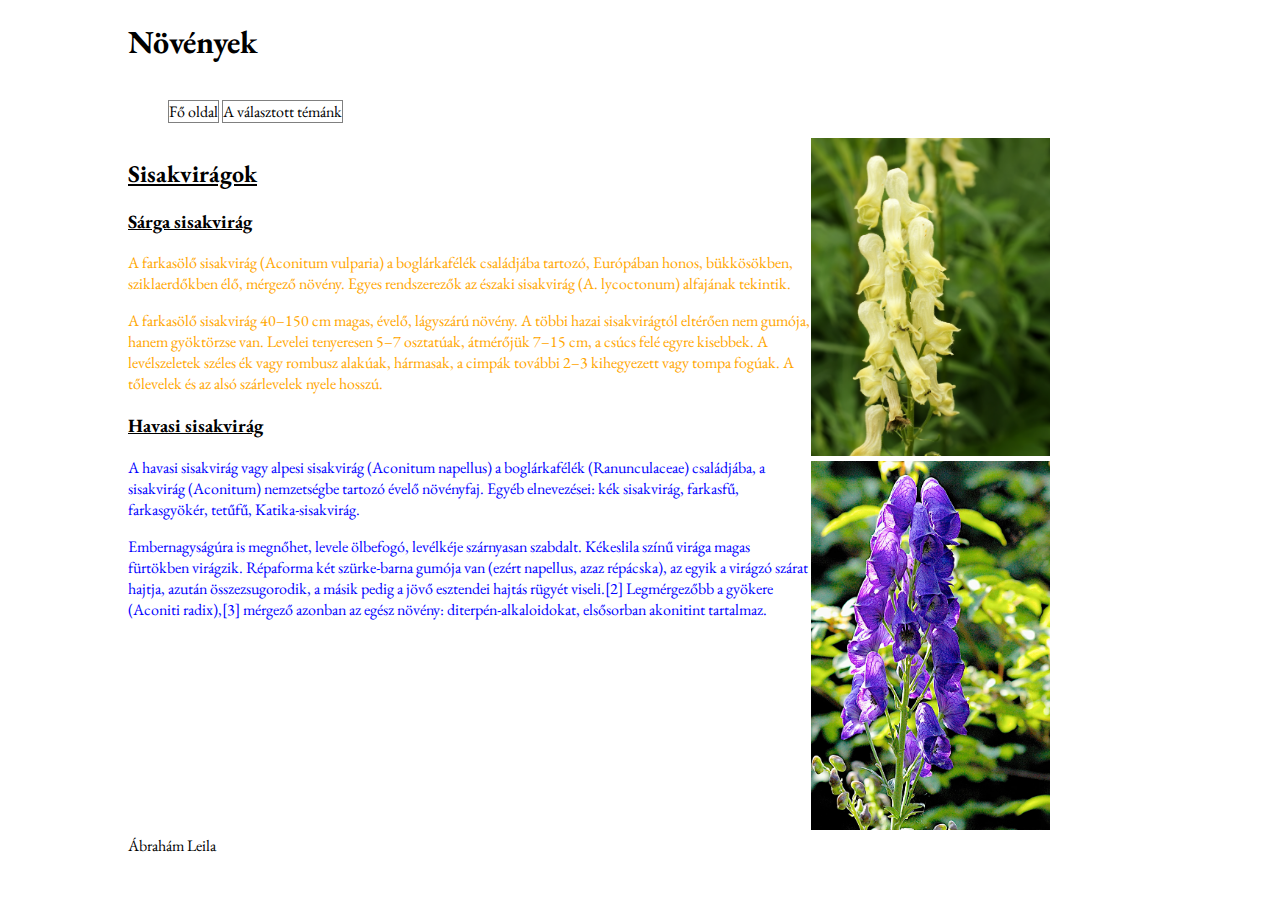
==== tema1.html @ ce72801a "színek és betűtípusok, betűméretek" ====
<!DOCTYPE html>
<html lang="hu">
<head>
    <meta charset="UTF-8">
    <meta http-equiv="X-UA-Compatible" content="IE=edge">
    <meta name="viewport" content="width=device-width, initial-scale=1.0">
    <title>Document</title>
    <link rel="stylesheet" href="stilus.css">
</head>
<body>
    <main>
        <header><h1>Növények</h1></header>
        <nav>
            <ul>
                <li><a href="index.html">Fő oldal</a></li>
                <li><a href="tema1.html">A választott témánk</a></li>
            </ul>
        </nav>
        <article>
            <h2>Sisakvirágok</h2>
            <h3 >Sárga sisakvirág</h3>
            <p class="sarga">A farkasölő sisakvirág (Aconitum vulparia) a boglárkafélék családjába tartozó, Európában honos, bükkösökben, sziklaerdőkben élő, mérgező növény. Egyes rendszerezők az északi sisakvirág (A. lycoctonum) alfajának tekintik.</p>
            <p class="sarga">A farkasölő sisakvirág 40–150 cm magas, évelő, lágyszárú növény. A többi hazai sisakvirágtól eltérően nem gumója, hanem gyöktörzse van. Levelei tenyeresen 5–7 osztatúak, átmérőjük 7–15 cm, a csúcs felé egyre kisebbek. A levélszeletek széles ék vagy rombusz alakúak, hármasak, a cimpák további 2–3 kihegyezett vagy tompa fogúak. A tőlevelek és az alsó szárlevelek nyele hosszú.</p>

            <h3>   Havasi sisakvirág</h3>
            <p class="kek">A havasi sisakvirág vagy alpesi sisakvirág (Aconitum napellus) a boglárkafélék (Ranunculaceae) családjába, a sisakvirág (Aconitum) nemzetségbe tartozó évelő növényfaj. Egyéb elnevezései: kék sisakvirág, farkasfű, farkasgyökér, tetűfű, Katika-sisakvirág.</p>
            <p class=" kek">Embernagyságúra is megnőhet, levele ölbefogó, levélkéje szárnyasan szabdalt. Kékeslila színű virága magas fürtökben virágzik. Répaforma két szürke-barna gumója van (ezért napellus, azaz répácska), az egyik a virágzó szárat hajtja, azután összezsugorodik, a másik pedig a jövő esztendei hajtás rügyét viseli.[2] Legmérgezőbb a gyökere (Aconiti radix),[3] mérgező azonban az egész növény: diterpén-alkaloidokat, elsősorban akonitint tartalmaz.</p>
        </article>
        <aside >
            <img src="kepek/sargasisakvirag.jpg" alt="Farkasölő sisakvirág">
            <img src="kepek/havasisiakvirag.jpg"  alt="Havasi sisakvirág">
        </aside>

        <footer>Ábrahám Leila</footer>
    </main>
    
</body>
</html>
---- stilus.css ----
@import url('https://fonts.googleapis.com/css2?family=EB+Garamond&display=swap');
body{
    padding: 0;
    margin: 0;
}
main{
    font-family: 'EB Garamond';
    margin: auto;
    width: 80%;
    max-width: 1200px;
    display: grid;
    grid-template-columns: 1fr 1fr 1fr;
    grid-template-areas:"h h h"
                        "n n n"
                        "ar ar as"
                        "f f f";
}
header{
    grid-area: h;
}
nav{
    grid-area: n;
}
article{
    grid-area: ar;
}
aside{
    grid-area: as;
}
aside img{
    width: 70%;
}
footer{
    grid-area: f;
}

@media only screen (max-width: 700px){
    
}
nav li{
    display: inline;
    border: 1pt solid gray;
}
nav li a{
    text-decoration: none;
    color: black;
}
a:hover {
    background-color: rgb(47, 124, 175);
  }

h2{
    text-decoration-line: underline;
}
h3{
    text-decoration-line: underline;
}
.kek{
    color: blue;
}
.sarga{
    color: rgb(255, 166, 0);
}
.zold{
    color: green;
}
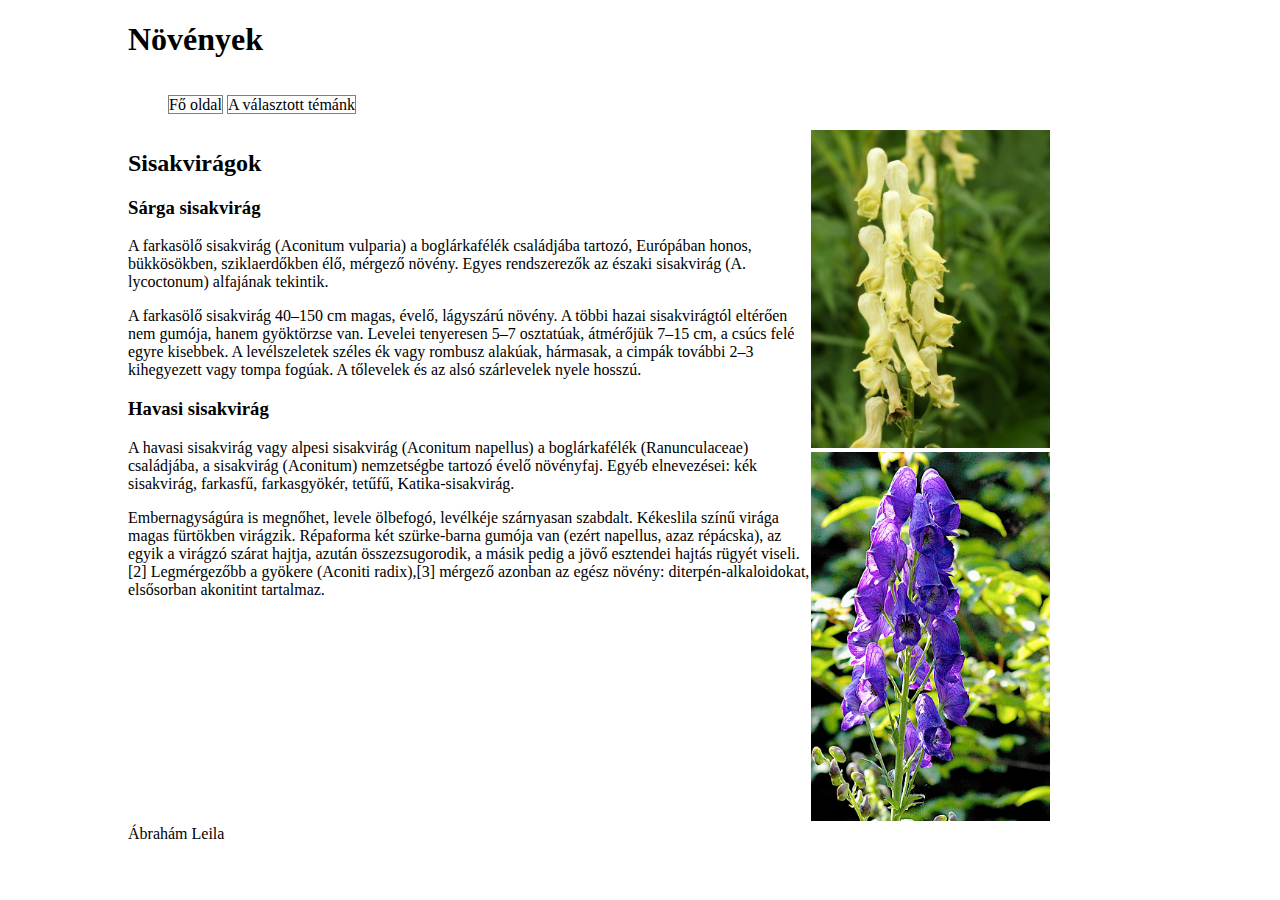
==== commit cdb16e3b: "oldalszerkezet" ====
--- a/tema1.html
+++ b/tema1.html
@@ -17,22 +17,24 @@
             </ul>
         </nav>
         <article>
-            <h2>Sisakvirágok</h2>
-            <h3 >Sárga sisakvirág</h3>
-            <p class="sarga">A farkasölő sisakvirág (Aconitum vulparia) a boglárkafélék családjába tartozó, Európában honos, bükkösökben, sziklaerdőkben élő, mérgező növény. Egyes rendszerezők az északi sisakvirág (A. lycoctonum) alfajának tekintik.</p>
-            <p class="sarga">A farkasölő sisakvirág 40–150 cm magas, évelő, lágyszárú növény. A többi hazai sisakvirágtól eltérően nem gumója, hanem gyöktörzse van. Levelei tenyeresen 5–7 osztatúak, átmérőjük 7–15 cm, a csúcs felé egyre kisebbek. A levélszeletek széles ék vagy rombusz alakúak, hármasak, a cimpák további 2–3 kihegyezett vagy tompa fogúak. A tőlevelek és az alsó szárlevelek nyele hosszú.</p>
-
-            <h3>   Havasi sisakvirág</h3>
-            <p class="kek">A havasi sisakvirág vagy alpesi sisakvirág (Aconitum napellus) a boglárkafélék (Ranunculaceae) családjába, a sisakvirág (Aconitum) nemzetségbe tartozó évelő növényfaj. Egyéb elnevezései: kék sisakvirág, farkasfű, farkasgyökér, tetűfű, Katika-sisakvirág.</p>
-            <p class=" kek">Embernagyságúra is megnőhet, levele ölbefogó, levélkéje szárnyasan szabdalt. Kékeslila színű virága magas fürtökben virágzik. Répaforma két szürke-barna gumója van (ezért napellus, azaz répácska), az egyik a virágzó szárat hajtja, azután összezsugorodik, a másik pedig a jövő esztendei hajtás rügyét viseli.[2] Legmérgezőbb a gyökere (Aconiti radix),[3] mérgező azonban az egész növény: diterpén-alkaloidokat, elsősorban akonitint tartalmaz.</p>
+                <h2>Sisakvirágok</h2>
+            <div class="virag1">
+                <h3>Sárga sisakvirág</h3>
+                <p>A farkasölő sisakvirág (Aconitum vulparia) a boglárkafélék családjába tartozó, Európában honos, bükkösökben, sziklaerdőkben élő, mérgező növény. Egyes rendszerezők az északi sisakvirág (A. lycoctonum) alfajának tekintik.</p>
+                <p>A farkasölő sisakvirág 40–150 cm magas, évelő, lágyszárú növény. A többi hazai sisakvirágtól eltérően nem gumója, hanem gyöktörzse van. Levelei tenyeresen 5–7 osztatúak, átmérőjük 7–15 cm, a csúcs felé egyre kisebbek. A levélszeletek széles ék vagy rombusz alakúak, hármasak, a cimpák további 2–3 kihegyezett vagy tompa fogúak. A tőlevelek és az alsó szárlevelek nyele hosszú.</p>
+            </div>
+            <div class="virag2">
+                <h3>   Havasi sisakvirág</h3>
+                <p>A havasi sisakvirág vagy alpesi sisakvirág (Aconitum napellus) a boglárkafélék (Ranunculaceae) családjába, a sisakvirág (Aconitum) nemzetségbe tartozó évelő növényfaj. Egyéb elnevezései: kék sisakvirág, farkasfű, farkasgyökér, tetűfű, Katika-sisakvirág.</p>
+                <p>Embernagyságúra is megnőhet, levele ölbefogó, levélkéje szárnyasan szabdalt. Kékeslila színű virága magas fürtökben virágzik. Répaforma két szürke-barna gumója van (ezért napellus, azaz répácska), az egyik a virágzó szárat hajtja, azután összezsugorodik, a másik pedig a jövő esztendei hajtás rügyét viseli.[2] Legmérgezőbb a gyökere (Aconiti radix),[3] mérgező azonban az egész növény: diterpén-alkaloidokat, elsősorban akonitint tartalmaz.</p>
+            </div>
         </article>
-        <aside >
-            <img src="kepek/sargasisakvirag.jpg" alt="Farkasölő sisakvirág">
-            <img src="kepek/havasisiakvirag.jpg"  alt="Havasi sisakvirág">
+        <aside>
+            <img src="kepek/sargasisakvirag.jpg" alt="Farkasölő sisakvirág" class="farkas">
+            <img src="kepek/havasisiakvirag.jpg" alt="Havasi sisakvirág" class="havasi">
         </aside>
 
         <footer>Ábrahám Leila</footer>
     </main>
-    
 </body>
 </html>--- a/stilus.css
+++ b/stilus.css
@@ -1,10 +1,8 @@
-@import url('https://fonts.googleapis.com/css2?family=EB+Garamond&display=swap');
 body{
     padding: 0;
     margin: 0;
 }
 main{
-    font-family: 'EB Garamond';
     margin: auto;
     width: 80%;
     max-width: 1200px;
@@ -33,10 +31,6 @@
 footer{
     grid-area: f;
 }
-
-@media only screen (max-width: 700px){
-    
-}
 nav li{
     display: inline;
     border: 1pt solid gray;
@@ -49,18 +43,34 @@
     background-color: rgb(47, 124, 175);
   }
 
-h2{
-    text-decoration-line: underline;
-}
-h3{
-    text-decoration-line: underline;
-}
-.kek{
-    color: blue;
-}
-.sarga{
-    color: rgb(255, 166, 0);
-}
-.zold{
-    color: green;
+@media only screen and (max-width: 500px){
+    main{
+        display: grid;
+        grid-template-columns: 1fr;
+        grid-template-areas:"h"
+                            "n"
+                            "v1"
+                            "s"
+                            "v2"
+                            "k"
+                            "f";
+    }
+    article{
+        grid-template-columns: 1fr;
+    }
+
+    .virag1{
+        grid-area: v1;
+    }
+    .virag2{
+        grid-area: v2;
+    }
+    .farkas{
+        grid-area: s;
+        width: 100%;
+    }
+    .havasi{
+        grid-area: k;
+        width: 100%;
+    }
 }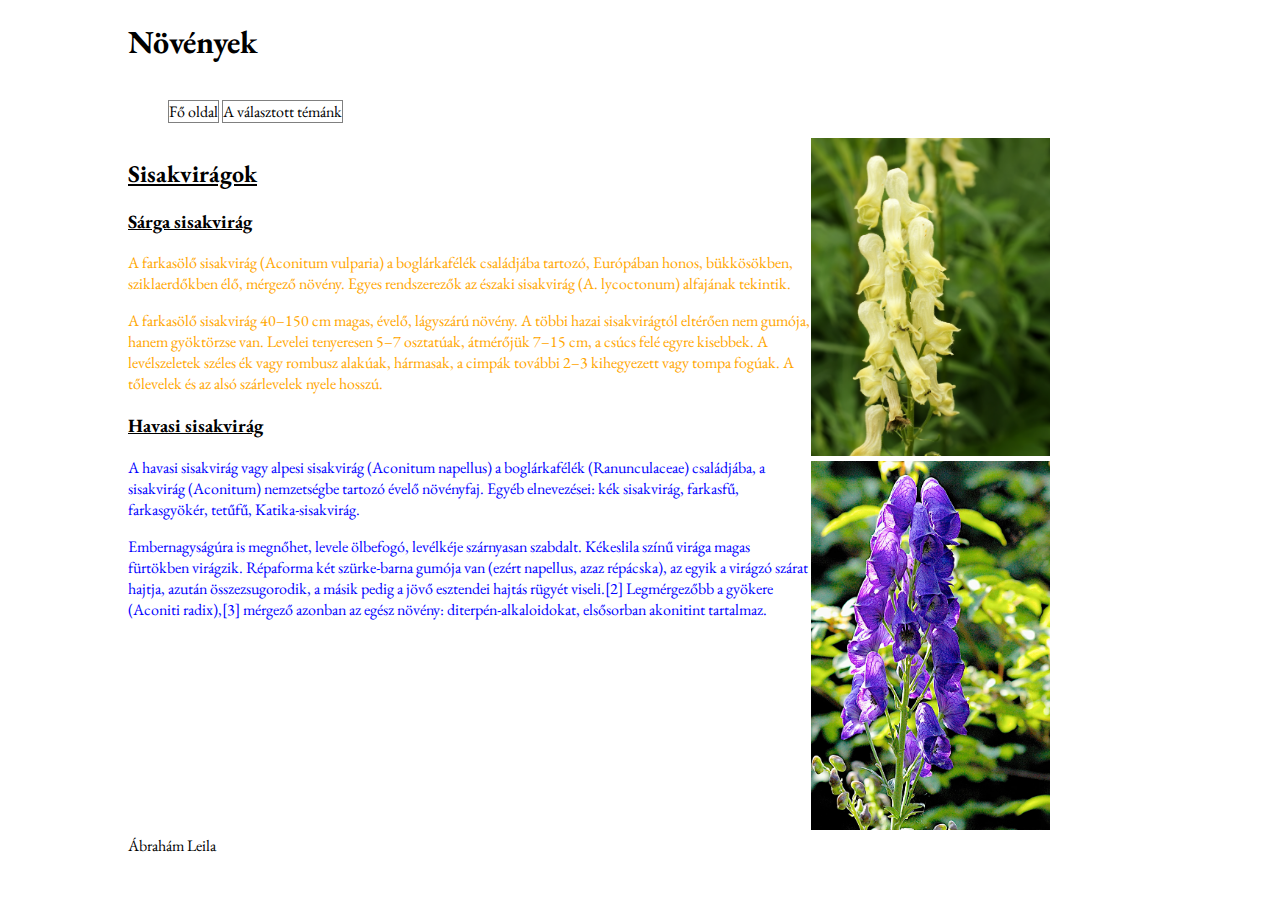
==== commit bb79a6f9: "oldalszerkezet" ====
--- a/tema1.html
+++ b/tema1.html
@@ -20,14 +20,14 @@
                 <h2>Sisakvirágok</h2>
             <div class="virag1">
                 <h3>Sárga sisakvirág</h3>
-                <p>A farkasölő sisakvirág (Aconitum vulparia) a boglárkafélék családjába tartozó, Európában honos, bükkösökben, sziklaerdőkben élő, mérgező növény. Egyes rendszerezők az északi sisakvirág (A. lycoctonum) alfajának tekintik.</p>
-                <p>A farkasölő sisakvirág 40–150 cm magas, évelő, lágyszárú növény. A többi hazai sisakvirágtól eltérően nem gumója, hanem gyöktörzse van. Levelei tenyeresen 5–7 osztatúak, átmérőjük 7–15 cm, a csúcs felé egyre kisebbek. A levélszeletek széles ék vagy rombusz alakúak, hármasak, a cimpák további 2–3 kihegyezett vagy tompa fogúak. A tőlevelek és az alsó szárlevelek nyele hosszú.</p>
-            </div>
+                <p class="sarga">A farkasölő sisakvirág (Aconitum vulparia) a boglárkafélék családjába tartozó, Európában honos, bükkösökben, sziklaerdőkben élő, mérgező növény. Egyes rendszerezők az északi sisakvirág (A. lycoctonum) alfajának tekintik.</p>
+                <p class="sarga">A farkasölő sisakvirág 40–150 cm magas, évelő, lágyszárú növény. A többi hazai sisakvirágtól eltérően nem gumója, hanem gyöktörzse van. Levelei tenyeresen 5–7 osztatúak, átmérőjük 7–15 cm, a csúcs felé egyre kisebbek. A levélszeletek széles ék vagy rombusz alakúak, hármasak, a cimpák további 2–3 kihegyezett vagy tompa fogúak. A tőlevelek és az alsó szárlevelek nyele hosszú.</p>
+         </div>
             <div class="virag2">
                 <h3>   Havasi sisakvirág</h3>
-                <p>A havasi sisakvirág vagy alpesi sisakvirág (Aconitum napellus) a boglárkafélék (Ranunculaceae) családjába, a sisakvirág (Aconitum) nemzetségbe tartozó évelő növényfaj. Egyéb elnevezései: kék sisakvirág, farkasfű, farkasgyökér, tetűfű, Katika-sisakvirág.</p>
-                <p>Embernagyságúra is megnőhet, levele ölbefogó, levélkéje szárnyasan szabdalt. Kékeslila színű virága magas fürtökben virágzik. Répaforma két szürke-barna gumója van (ezért napellus, azaz répácska), az egyik a virágzó szárat hajtja, azután összezsugorodik, a másik pedig a jövő esztendei hajtás rügyét viseli.[2] Legmérgezőbb a gyökere (Aconiti radix),[3] mérgező azonban az egész növény: diterpén-alkaloidokat, elsősorban akonitint tartalmaz.</p>
-            </div>
+                <p class="kek">A havasi sisakvirág vagy alpesi sisakvirág (Aconitum napellus) a boglárkafélék (Ranunculaceae) családjába, a sisakvirág (Aconitum) nemzetségbe tartozó évelő növényfaj. Egyéb elnevezései: kék sisakvirág, farkasfű, farkasgyökér, tetűfű, Katika-sisakvirág.</p>
+                <p class=" kek">Embernagyságúra is megnőhet, levele ölbefogó, levélkéje szárnyasan szabdalt. Kékeslila színű virága magas fürtökben virágzik. Répaforma két szürke-barna gumója van (ezért napellus, azaz répácska), az egyik a virágzó szárat hajtja, azután összezsugorodik, a másik pedig a jövő esztendei hajtás rügyét viseli.[2] Legmérgezőbb a gyökere (Aconiti radix),[3] mérgező azonban az egész növény: diterpén-alkaloidokat, elsősorban akonitint tartalmaz.</p>
+           </div>
         </article>
         <aside>
             <img src="kepek/sargasisakvirag.jpg" alt="Farkasölő sisakvirág" class="farkas">
--- a/stilus.css
+++ b/stilus.css
@@ -1,8 +1,10 @@
+@import url('https://fonts.googleapis.com/css2?family=EB+Garamond&display=swap');
 body{
     padding: 0;
     margin: 0;
 }
 main{
+    font-family: 'EB Garamond';
     margin: auto;
     width: 80%;
     max-width: 1200px;
@@ -43,6 +45,22 @@
     background-color: rgb(47, 124, 175);
   }
 
+h2{
+    text-decoration-line: underline;
+}
+h3{
+    text-decoration-line: underline;
+}
+.kek{
+    color: blue;
+}
+.sarga{
+    color: rgb(255, 166, 0);
+}
+.zold{
+    color: green;
+}
+
 @media only screen and (max-width: 500px){
     main{
         display: grid;
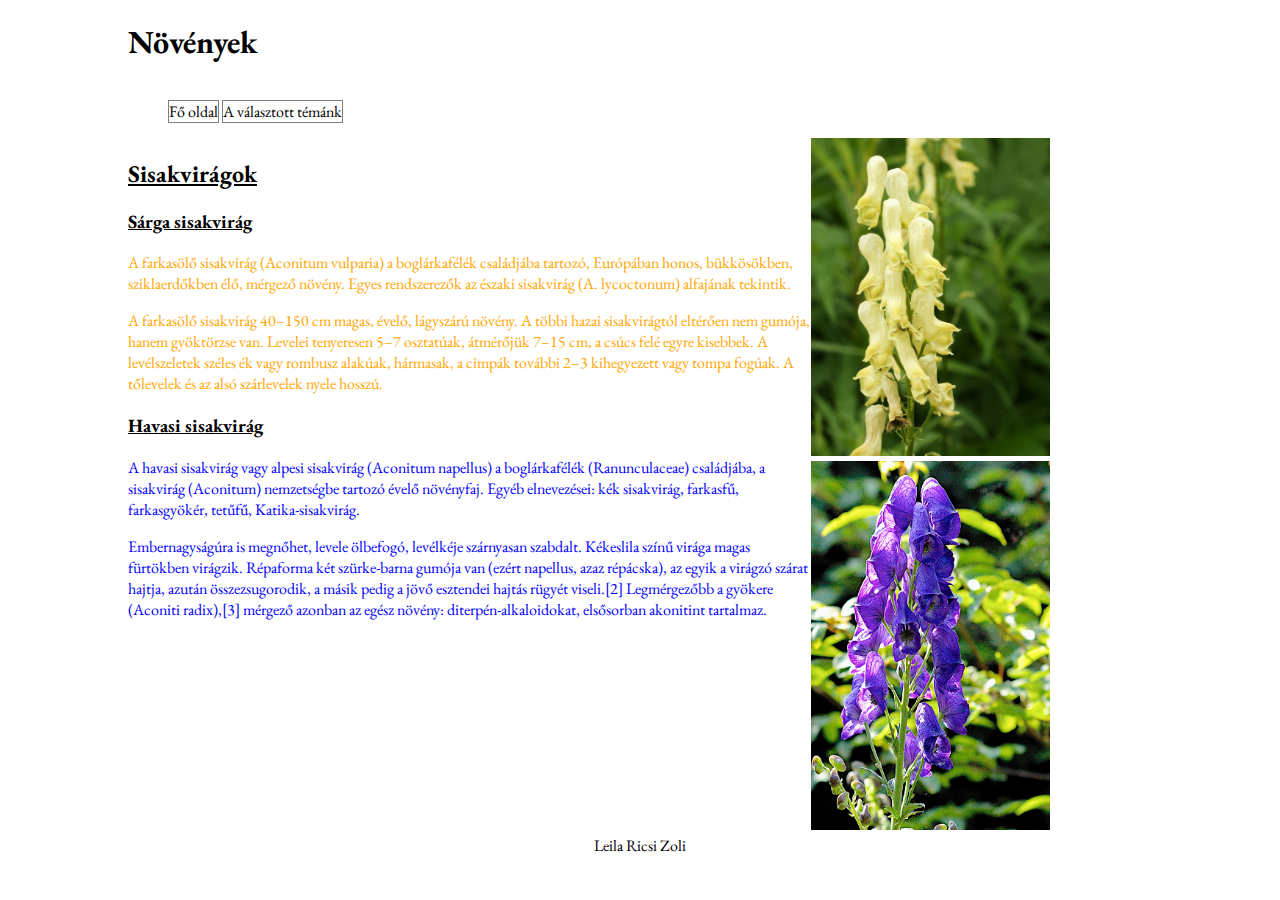
==== commit 0af2bec6: "javitásook" ====
--- a/tema1.html
+++ b/tema1.html
@@ -4,7 +4,7 @@
     <meta charset="UTF-8">
     <meta http-equiv="X-UA-Compatible" content="IE=edge">
     <meta name="viewport" content="width=device-width, initial-scale=1.0">
-    <title>Document</title>
+    <title>Leila Ricsi Zoli</title>
     <link rel="stylesheet" href="stilus.css">
 </head>
 <body>
@@ -18,23 +18,21 @@
         </nav>
         <article>
                 <h2>Sisakvirágok</h2>
-            <div class="virag1">
                 <h3>Sárga sisakvirág</h3>
                 <p class="sarga">A farkasölő sisakvirág (Aconitum vulparia) a boglárkafélék családjába tartozó, Európában honos, bükkösökben, sziklaerdőkben élő, mérgező növény. Egyes rendszerezők az északi sisakvirág (A. lycoctonum) alfajának tekintik.</p>
                 <p class="sarga">A farkasölő sisakvirág 40–150 cm magas, évelő, lágyszárú növény. A többi hazai sisakvirágtól eltérően nem gumója, hanem gyöktörzse van. Levelei tenyeresen 5–7 osztatúak, átmérőjük 7–15 cm, a csúcs felé egyre kisebbek. A levélszeletek széles ék vagy rombusz alakúak, hármasak, a cimpák további 2–3 kihegyezett vagy tompa fogúak. A tőlevelek és az alsó szárlevelek nyele hosszú.</p>
-         </div>
-            <div class="virag2">
+
                 <h3>   Havasi sisakvirág</h3>
                 <p class="kek">A havasi sisakvirág vagy alpesi sisakvirág (Aconitum napellus) a boglárkafélék (Ranunculaceae) családjába, a sisakvirág (Aconitum) nemzetségbe tartozó évelő növényfaj. Egyéb elnevezései: kék sisakvirág, farkasfű, farkasgyökér, tetűfű, Katika-sisakvirág.</p>
                 <p class=" kek">Embernagyságúra is megnőhet, levele ölbefogó, levélkéje szárnyasan szabdalt. Kékeslila színű virága magas fürtökben virágzik. Répaforma két szürke-barna gumója van (ezért napellus, azaz répácska), az egyik a virágzó szárat hajtja, azután összezsugorodik, a másik pedig a jövő esztendei hajtás rügyét viseli.[2] Legmérgezőbb a gyökere (Aconiti radix),[3] mérgező azonban az egész növény: diterpén-alkaloidokat, elsősorban akonitint tartalmaz.</p>
-           </div>
+
         </article>
         <aside>
             <img src="kepek/sargasisakvirag.jpg" alt="Farkasölő sisakvirág" class="farkas">
             <img src="kepek/havasisiakvirag.jpg" alt="Havasi sisakvirág" class="havasi">
         </aside>
 
-        <footer>Ábrahám Leila</footer>
+        <footer>Leila Ricsi Zoli</footer>
     </main>
 </body>
 </html>--- a/stilus.css
+++ b/stilus.css
@@ -32,6 +32,7 @@
 }
 footer{
     grid-area: f;
+    margin: auto;
 }
 nav li{
     display: inline;
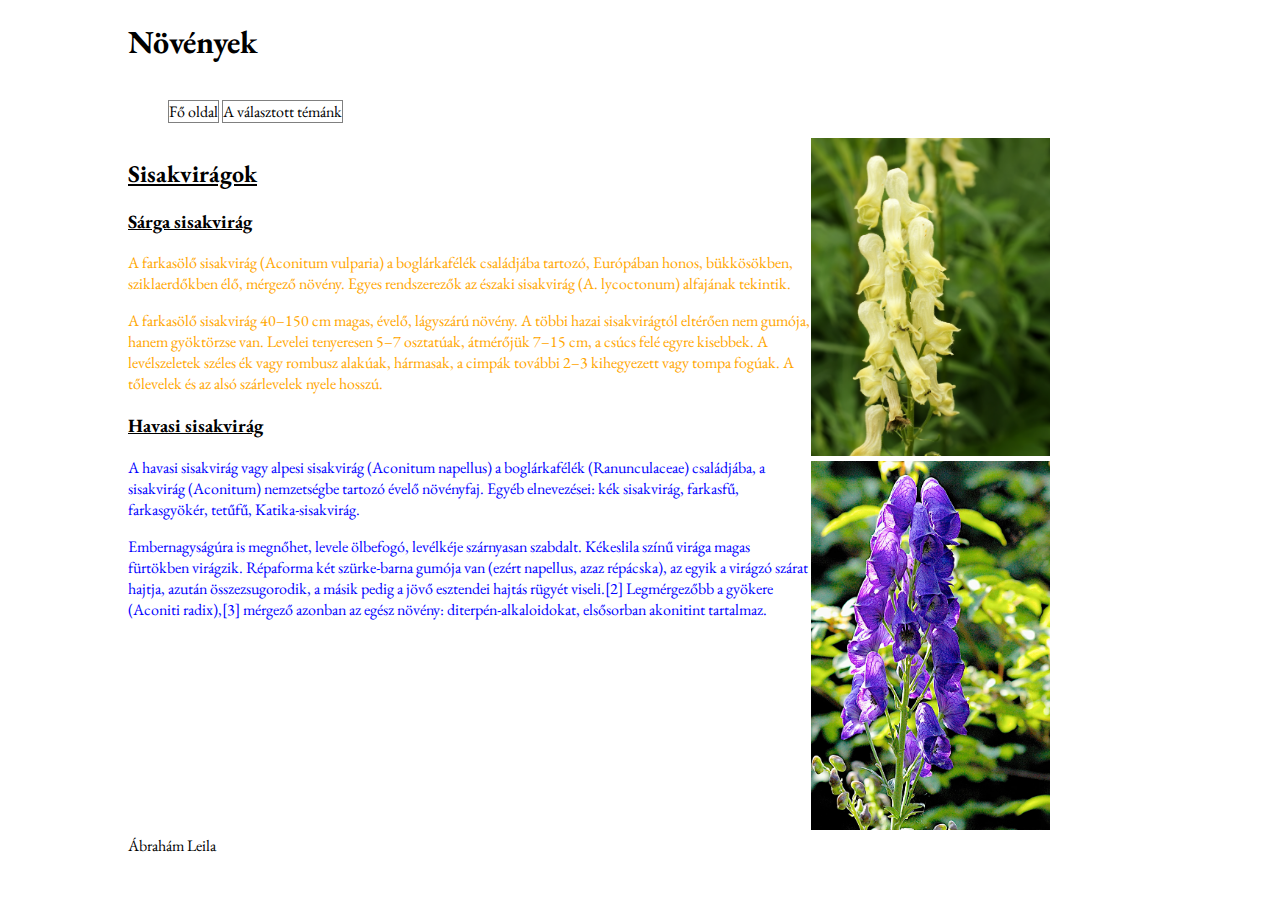
==== commit 366af79b: "javítás_css" ====
--- a/tema1.html
+++ b/tema1.html
@@ -4,7 +4,7 @@
     <meta charset="UTF-8">
     <meta http-equiv="X-UA-Compatible" content="IE=edge">
     <meta name="viewport" content="width=device-width, initial-scale=1.0">
-    <title>Leila Ricsi Zoli</title>
+    <title>Document</title>
     <link rel="stylesheet" href="stilus.css">
 </head>
 <body>
@@ -21,18 +21,17 @@
                 <h3>Sárga sisakvirág</h3>
                 <p class="sarga">A farkasölő sisakvirág (Aconitum vulparia) a boglárkafélék családjába tartozó, Európában honos, bükkösökben, sziklaerdőkben élő, mérgező növény. Egyes rendszerezők az északi sisakvirág (A. lycoctonum) alfajának tekintik.</p>
                 <p class="sarga">A farkasölő sisakvirág 40–150 cm magas, évelő, lágyszárú növény. A többi hazai sisakvirágtól eltérően nem gumója, hanem gyöktörzse van. Levelei tenyeresen 5–7 osztatúak, átmérőjük 7–15 cm, a csúcs felé egyre kisebbek. A levélszeletek széles ék vagy rombusz alakúak, hármasak, a cimpák további 2–3 kihegyezett vagy tompa fogúak. A tőlevelek és az alsó szárlevelek nyele hosszú.</p>
-
+         
                 <h3>   Havasi sisakvirág</h3>
                 <p class="kek">A havasi sisakvirág vagy alpesi sisakvirág (Aconitum napellus) a boglárkafélék (Ranunculaceae) családjába, a sisakvirág (Aconitum) nemzetségbe tartozó évelő növényfaj. Egyéb elnevezései: kék sisakvirág, farkasfű, farkasgyökér, tetűfű, Katika-sisakvirág.</p>
                 <p class=" kek">Embernagyságúra is megnőhet, levele ölbefogó, levélkéje szárnyasan szabdalt. Kékeslila színű virága magas fürtökben virágzik. Répaforma két szürke-barna gumója van (ezért napellus, azaz répácska), az egyik a virágzó szárat hajtja, azután összezsugorodik, a másik pedig a jövő esztendei hajtás rügyét viseli.[2] Legmérgezőbb a gyökere (Aconiti radix),[3] mérgező azonban az egész növény: diterpén-alkaloidokat, elsősorban akonitint tartalmaz.</p>
-
         </article>
         <aside>
             <img src="kepek/sargasisakvirag.jpg" alt="Farkasölő sisakvirág" class="farkas">
             <img src="kepek/havasisiakvirag.jpg" alt="Havasi sisakvirág" class="havasi">
         </aside>
 
-        <footer>Leila Ricsi Zoli</footer>
+        <footer>Ábrahám Leila</footer>
     </main>
 </body>
 </html>--- a/stilus.css
+++ b/stilus.css
@@ -32,7 +32,6 @@
 }
 footer{
     grid-area: f;
-    margin: auto;
 }
 nav li{
     display: inline;
@@ -68,9 +67,7 @@
         grid-template-columns: 1fr;
         grid-template-areas:"h"
                             "n"
-                            "v1"
                             "s"
-                            "v2"
                             "k"
                             "f";
     }
@@ -78,12 +75,6 @@
         grid-template-columns: 1fr;
     }
 
-    .virag1{
-        grid-area: v1;
-    }
-    .virag2{
-        grid-area: v2;
-    }
     .farkas{
         grid-area: s;
         width: 100%;
@@ -92,4 +83,8 @@
         grid-area: k;
         width: 100%;
     }
+    nav li{
+        display: grid;
+        grid-template-columns: 1fr;
+    }
 }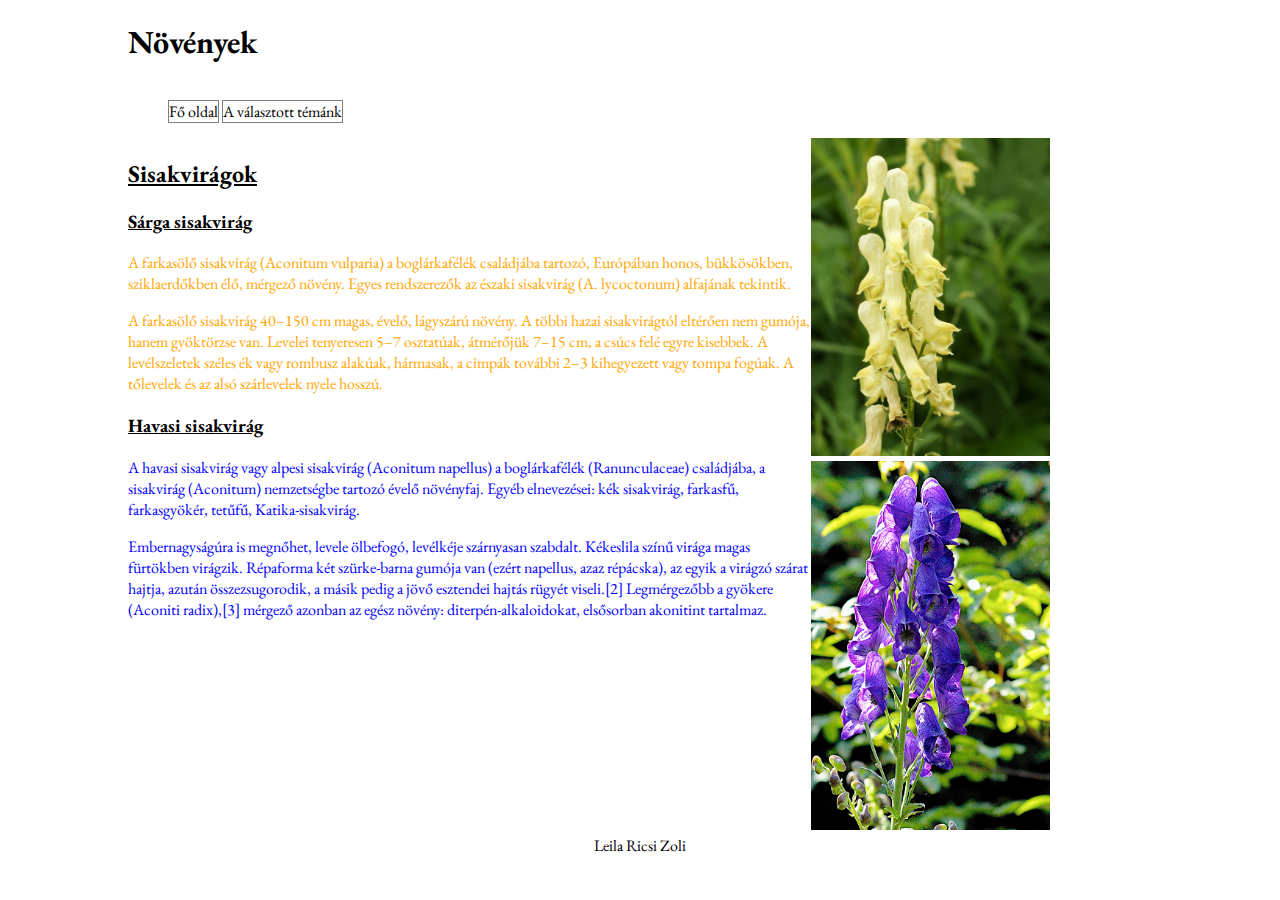
==== commit 27810446: "javitáscss" ====
--- a/tema1.html
+++ b/tema1.html
@@ -4,7 +4,7 @@
     <meta charset="UTF-8">
     <meta http-equiv="X-UA-Compatible" content="IE=edge">
     <meta name="viewport" content="width=device-width, initial-scale=1.0">
-    <title>Document</title>
+    <title>Leila Ricsi Zoli</title>
     <link rel="stylesheet" href="stilus.css">
 </head>
 <body>
@@ -31,7 +31,7 @@
             <img src="kepek/havasisiakvirag.jpg" alt="Havasi sisakvirág" class="havasi">
         </aside>
 
-        <footer>Ábrahám Leila</footer>
+        <footer>Leila Ricsi Zoli</footer>
     </main>
 </body>
 </html>--- a/stilus.css
+++ b/stilus.css
@@ -32,6 +32,7 @@
 }
 footer{
     grid-area: f;
+    margin: auto;
 }
 nav li{
     display: inline;
